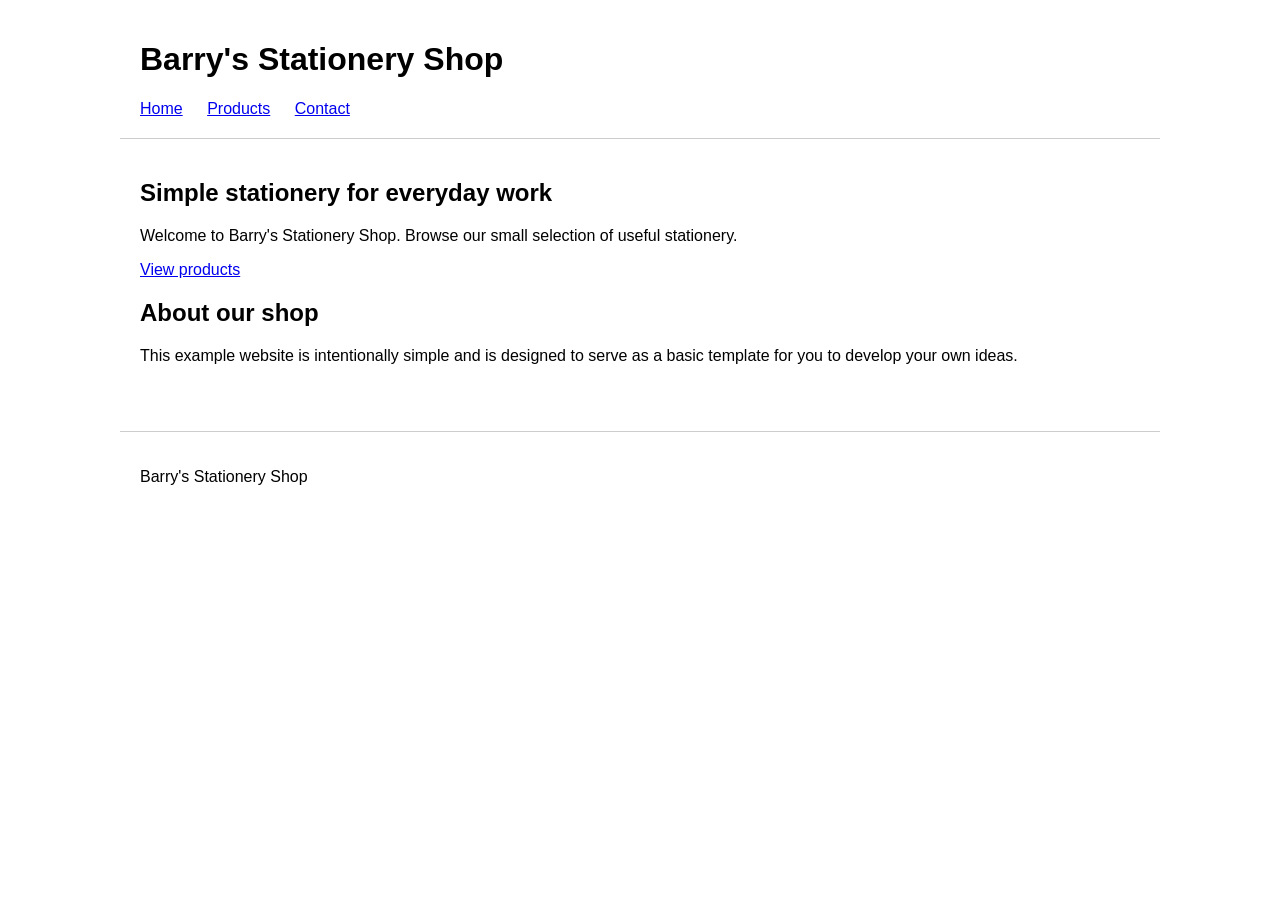
==== index.html @ 9b82d86b "initialize" ====
<!doctype html>
<html lang="en">
<head>
  <meta charset="utf-8">
  <meta name="viewport" content="width=device-width, initial-scale=1">
  <title>Barry's Stationery Shop | Home</title>
  <link rel="stylesheet" href="style.css">
</head>
<body>

<header>
  <h1>Barry's Stationery Shop</h1>
  <nav>
    <a href="index.html">Home</a>
    <a href="products.html">Products</a>
    <a href="contact.html">Contact</a>
  </nav>
</header>

<main>
  <h2>Simple stationery for everyday work</h2>
  <p>Welcome to Barry's Stationery Shop. Browse our small selection of useful stationery.</p>
  <p><a href="products.html">View products</a></p>

  <h2>About our shop</h2>
  <p>This example website is intentionally simple and is designed to serve as a basic template for you to develop your own ideas.</p>
</main>

<footer>
  <p>Barry's Stationery Shop</p>
</footer>

</body>
</html>
---- style.css ----
body {
  font-family: Arial, sans-serif;
  margin: 0;
}

header, main, footer {
  max-width: 1000px;
  margin: auto;
  padding: 20px;
}

header {
  border-bottom: 1px solid #cccccc;
}

nav a {
  margin-right: 20px;
}

.products {
  display: flex;
  gap: 20px;
}

.product {
  border: 1px solid #cccccc;
  padding: 15px;
  width: 30%;
}

.product img {
  width: 100%;
}

label {
  display: block;
  margin-top: 15px;
}

input, textarea {
  width: 100%;
  padding: 8px;
}

button {
  margin-top: 10px;
  padding: 8px 12px;
}

footer {
  margin-top: 30px;
  border-top: 1px solid #cccccc;
}
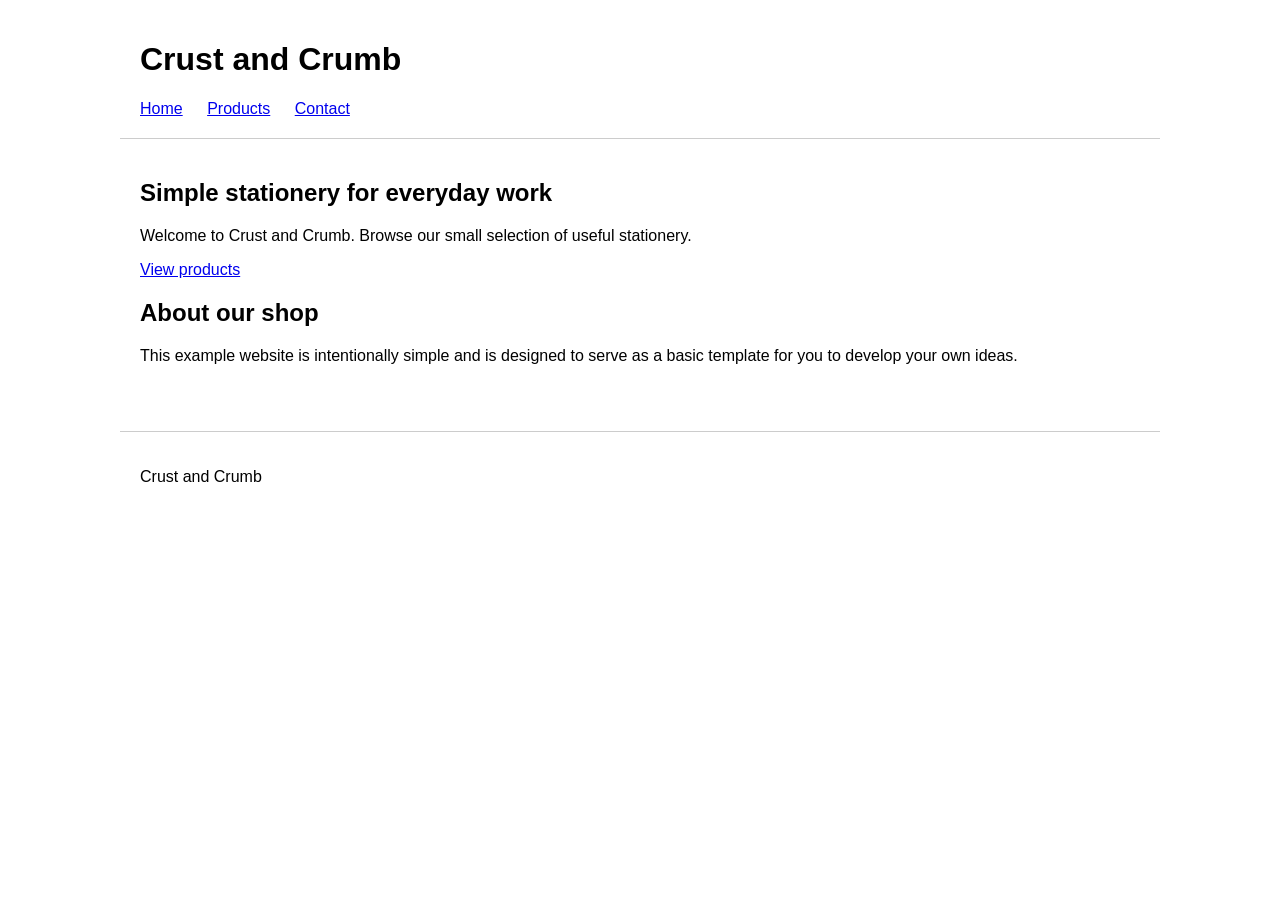
==== commit 34ff6ddf: "Restructure site folders and add shared header/footer components" ====
--- a/index.html
+++ b/index.html
@@ -3,13 +3,13 @@
 <head>
   <meta charset="utf-8">
   <meta name="viewport" content="width=device-width, initial-scale=1">
-  <title>Barry's Stationery Shop | Home</title>
+  <title>Crust and Crumb | Home</title>
   <link rel="stylesheet" href="style.css">
 </head>
 <body>
 
 <header>
-  <h1>Barry's Stationery Shop</h1>
+  <h1>Crust and Crumb</h1>
   <nav>
     <a href="index.html">Home</a>
     <a href="products.html">Products</a>
@@ -19,7 +19,7 @@
 
 <main>
   <h2>Simple stationery for everyday work</h2>
-  <p>Welcome to Barry's Stationery Shop. Browse our small selection of useful stationery.</p>
+  <p>Welcome to Crust and Crumb. Browse our small selection of useful stationery.</p>
   <p><a href="products.html">View products</a></p>
 
   <h2>About our shop</h2>
@@ -27,7 +27,7 @@
 </main>
 
 <footer>
-  <p>Barry's Stationery Shop</p>
+  <p>Crust and Crumb</p>
 </footer>
 
 </body>
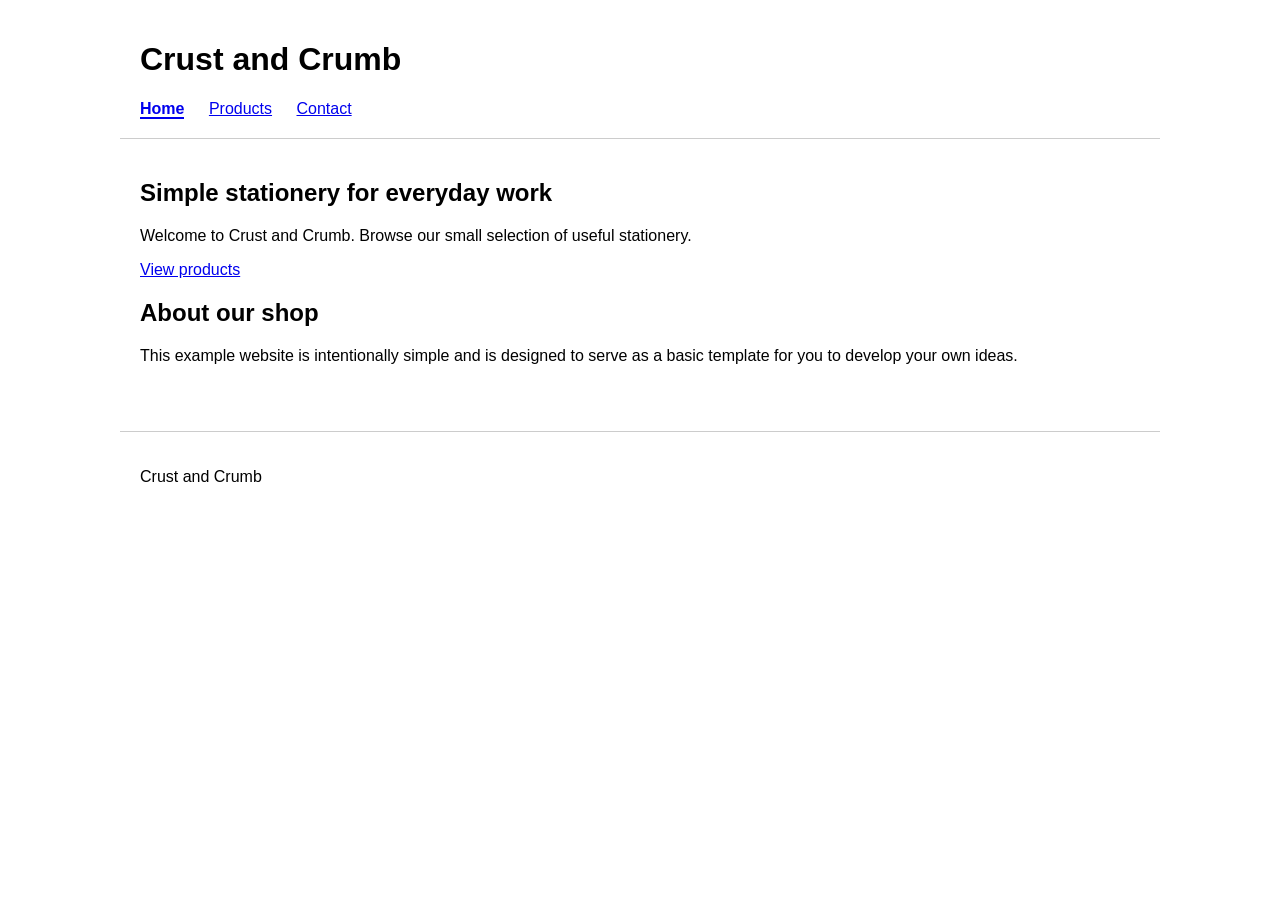
==== commit f252f5c1: "Restructure site folders and add shared header/footer components" ====
--- a/index.html
+++ b/index.html
@@ -4,31 +4,23 @@
   <meta charset="utf-8">
   <meta name="viewport" content="width=device-width, initial-scale=1">
   <title>Crust and Crumb | Home</title>
-  <link rel="stylesheet" href="style.css">
+  <link rel="stylesheet" href="css/style.css">
+  <script src="js/components.js" defer></script>
 </head>
 <body>
 
-<header>
-  <h1>Crust and Crumb</h1>
-  <nav>
-    <a href="index.html">Home</a>
-    <a href="products.html">Products</a>
-    <a href="contact.html">Contact</a>
-  </nav>
-</header>
+<site-header></site-header>
 
 <main>
   <h2>Simple stationery for everyday work</h2>
   <p>Welcome to Crust and Crumb. Browse our small selection of useful stationery.</p>
-  <p><a href="products.html">View products</a></p>
+  <p><a href="pages/products.html">View products</a></p>
 
   <h2>About our shop</h2>
   <p>This example website is intentionally simple and is designed to serve as a basic template for you to develop your own ideas.</p>
 </main>
 
-<footer>
-  <p>Crust and Crumb</p>
-</footer>
+<site-footer></site-footer>
 
 </body>
 </html>
--- a/css/style.css
+++ b/css/style.css
@@ -0,0 +1,59 @@
+body {
+  font-family: Arial, sans-serif;
+  margin: 0;
+}
+
+header, main, footer {
+  max-width: 1000px;
+  margin: auto;
+  padding: 20px;
+}
+
+header {
+  border-bottom: 1px solid #cccccc;
+}
+
+nav a {
+  margin-right: 20px;
+}
+
+.products {
+  display: flex;
+  gap: 20px;
+}
+
+.product {
+  border: 1px solid #cccccc;
+  padding: 15px;
+  width: 30%;
+}
+
+.product img {
+  width: 100%;
+}
+
+label {
+  display: block;
+  margin-top: 15px;
+}
+
+input, textarea {
+  width: 100%;
+  padding: 8px;
+}
+
+button {
+  margin-top: 10px;
+  padding: 8px 12px;
+}
+
+footer {
+  margin-top: 30px;
+  border-top: 1px solid #cccccc;
+}
+
+nav a[aria-current="page"] {
+  font-weight: bold;
+  text-decoration: none;
+  border-bottom: 2px solid currentColor;
+}
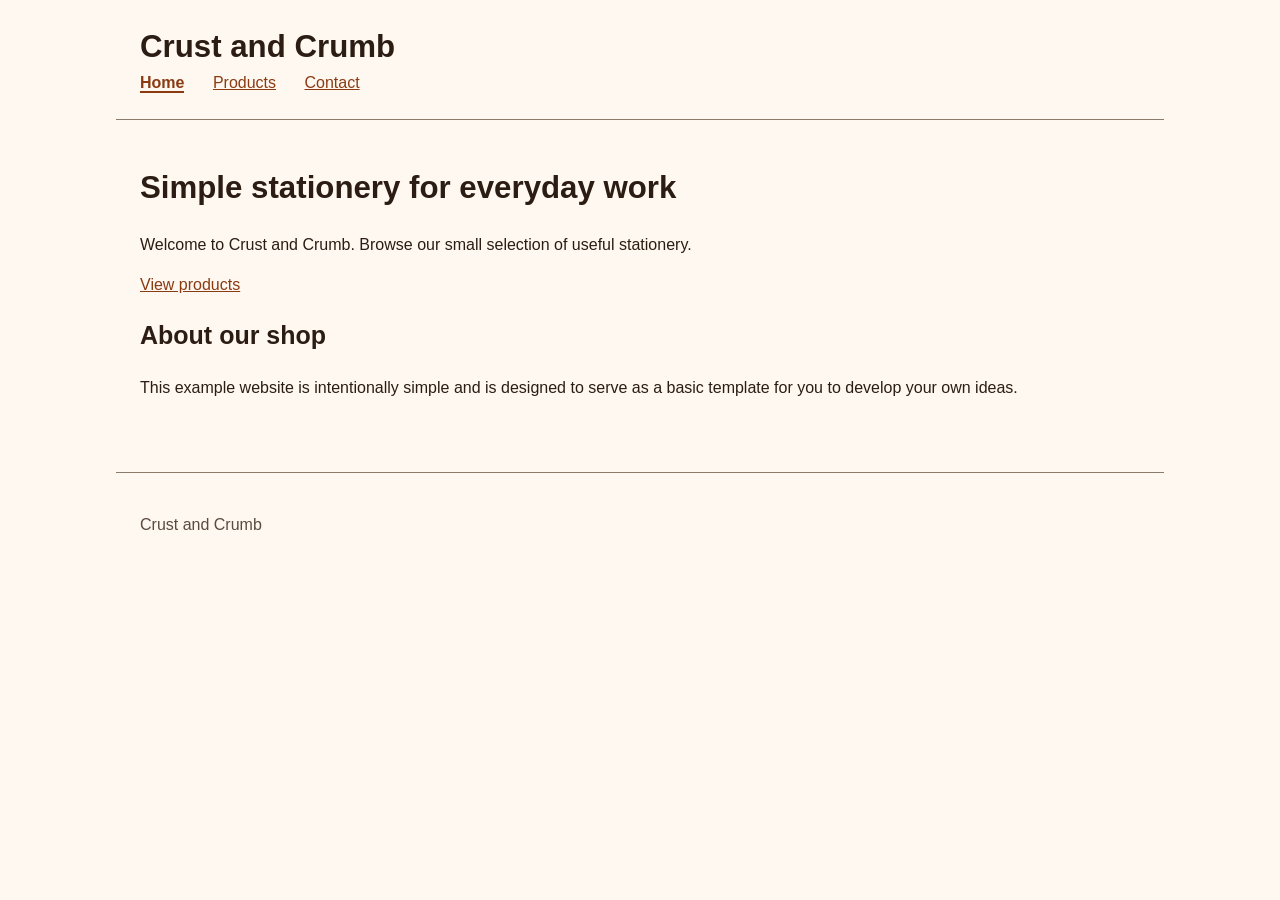
==== commit 80430037: "Add skip link, page headings and responsive layout" ====
--- a/index.html
+++ b/index.html
@@ -4,15 +4,15 @@
   <meta charset="utf-8">
   <meta name="viewport" content="width=device-width, initial-scale=1">
   <title>Crust and Crumb | Home</title>
-  <link rel="stylesheet" href="css/style.css">
+  <link rel="stylesheet" href="css/main.css">
   <script src="js/components.js" defer></script>
 </head>
 <body>
 
 <site-header></site-header>
 
-<main>
-  <h2>Simple stationery for everyday work</h2>
+<main id="main" tabindex="-1">
+  <h1>Simple stationery for everyday work</h1>
   <p>Welcome to Crust and Crumb. Browse our small selection of useful stationery.</p>
   <p><a href="pages/products.html">View products</a></p>
 
--- a/css/main.css
+++ b/css/main.css
@@ -0,0 +1,4 @@
+/* Single stylesheet entry point. Pages link only this file.
+   Add or rename stylesheets here instead of in every HTML page. */
+@import "base.css";
+@import "style.css";
